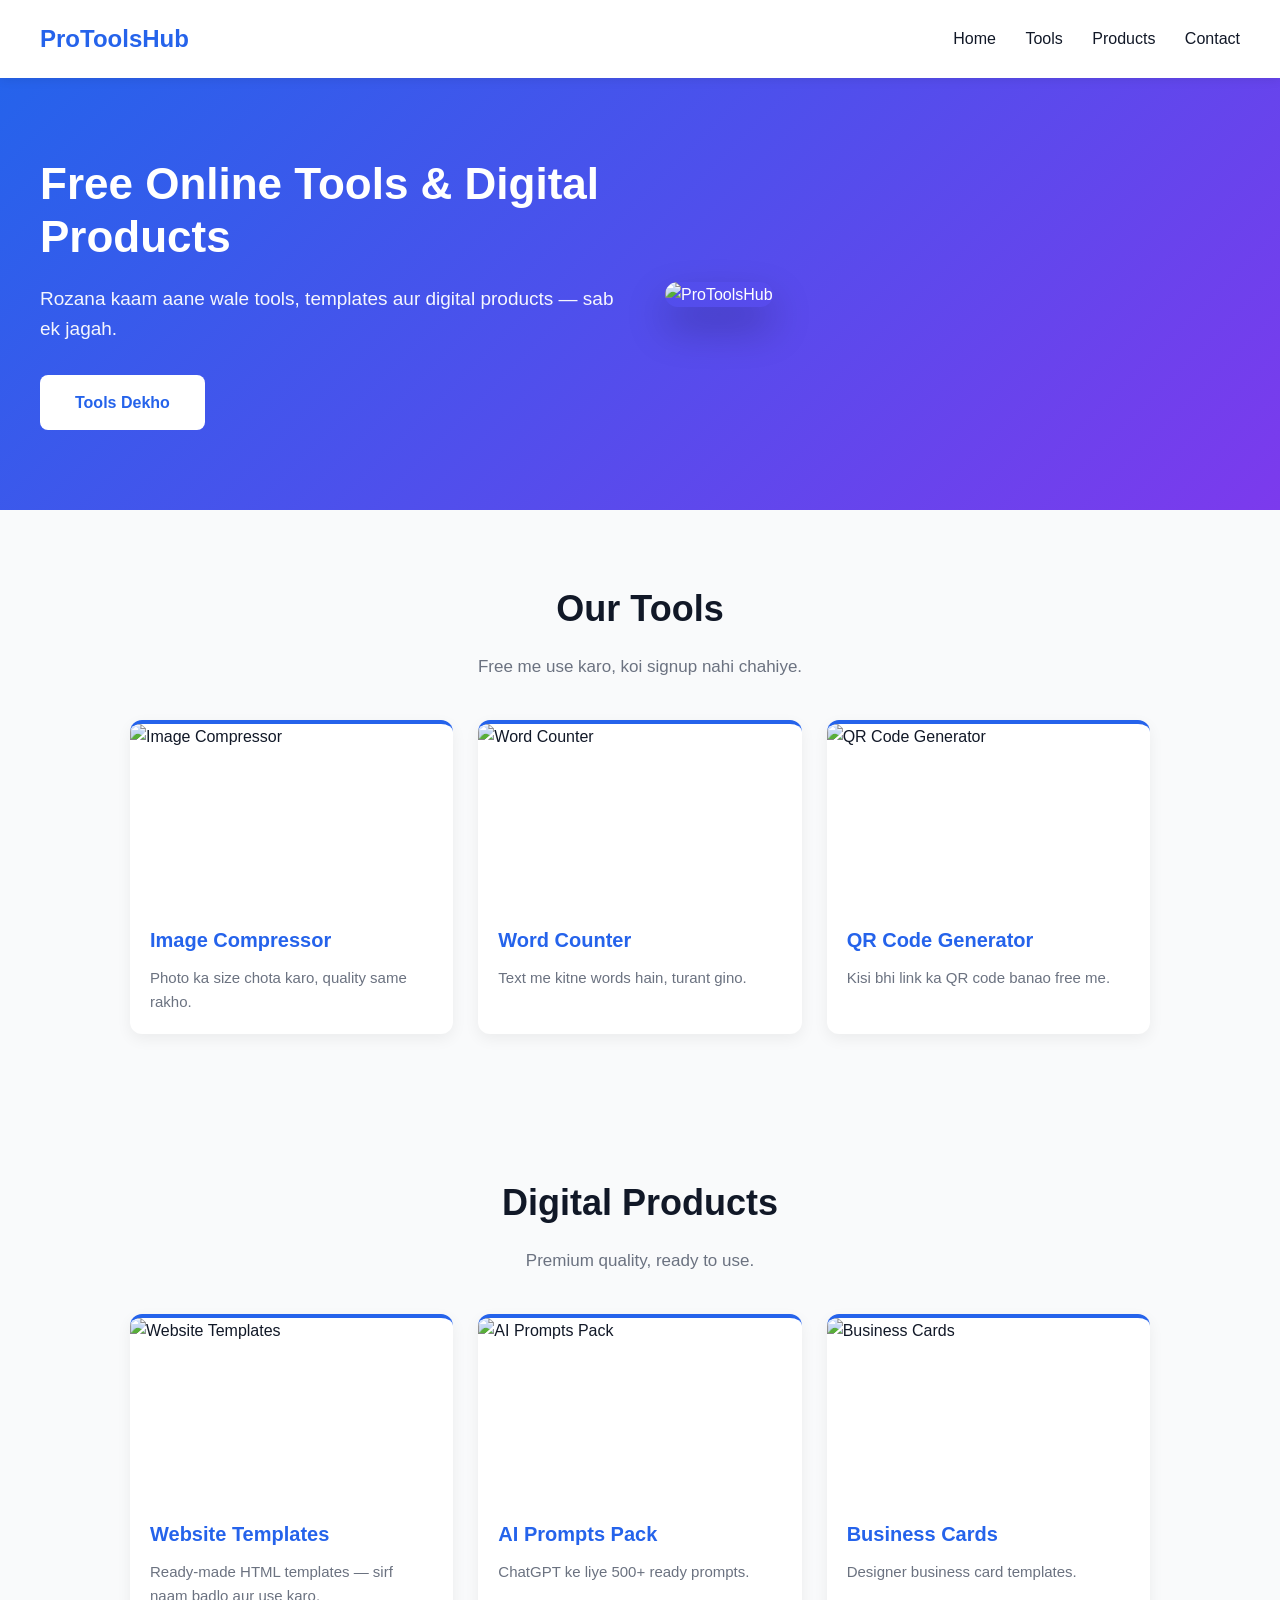
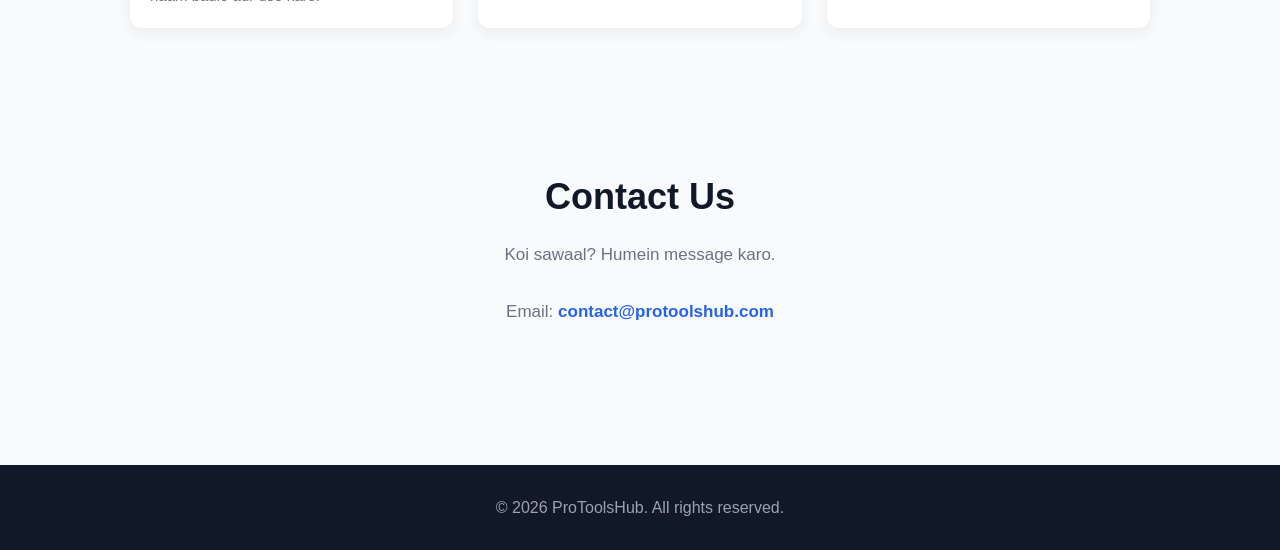
==== index.html @ 00e9660d "Add files via upload" ====
<!DOCTYPE html>
<html lang="en">
<head>
  <meta charset="UTF-8">
  <meta name="viewport" content="width=device-width, initial-scale=1.0">
  <title>ProToolsHub - Free Online Tools & Digital Products</title>
  <link rel="stylesheet" href="style.css">
</head>
<body>

  <!-- HEADER -->
  <header>
    <div class="logo">ProToolsHub</div>
    <nav>
      <a href="#home">Home</a>
      <a href="#tools">Tools</a>
      <a href="#products">Products</a>
      <a href="#contact">Contact</a>
    </nav>
  </header>

  <!-- HERO SECTION -->
  <section id="home" class="hero">
    <div class="hero-content">
      <h1>Free Online Tools & Digital Products</h1>
      <p>Rozana kaam aane wale tools, templates aur digital products — sab ek jagah.</p>
      <a href="#tools" class="btn">Tools Dekho</a>
    </div>
    <div class="hero-image">
      <img src="images/1hero.png" alt="ProToolsHub">
    </div>
  </section>

  <!-- TOOLS SECTION -->
  <section id="tools" class="section">
    <h2>Our Tools</h2>
    <p>Free me use karo, koi signup nahi chahiye.</p>
    <div class="cards">
      <div class="card">
        <img src="images/2hero.png" alt="Image Compressor">
        <h3>Image Compressor</h3>
        <p>Photo ka size chota karo, quality same rakho.</p>
      </div>
      <div class="card">
        <img src="images/3hero.png" alt="Word Counter">
        <h3>Word Counter</h3>
        <p>Text me kitne words hain, turant gino.</p>
      </div>
      <div class="card">
        <img src="images/4hero.png" alt="QR Code Generator">
        <h3>QR Code Generator</h3>
        <p>Kisi bhi link ka QR code banao free me.</p>
      </div>
    </div>
  </section>

  <!-- PRODUCTS SECTION -->
  <section id="products" class="section">
    <h2>Digital Products</h2>
    <p>Premium quality, ready to use.</p>
    <div class="cards">
      <div class="card">
        <img src="images/5hero.png" alt="Website Templates">
        <h3>Website Templates</h3>
        <p>Ready-made HTML templates — sirf naam badlo aur use karo.</p>
      </div>
      <div class="card">
        <img src="images/6hero.png" alt="AI Prompts Pack">
        <h3>AI Prompts Pack</h3>
        <p>ChatGPT ke liye 500+ ready prompts.</p>
      </div>
      <div class="card">
        <img src="images/7hero.png" alt="Business Cards">
        <h3>Business Cards</h3>
        <p>Designer business card templates.</p>
      </div>
    </div>
  </section>

  <!-- CONTACT SECTION -->
  <section id="contact" class="section">
    <h2>Contact Us</h2>
    <p>Koi sawaal? Humein message karo.</p>
    <p>Email: <a href="mailto:contact@protoolshub.com">contact@protoolshub.com</a></p>
  </section>

  <!-- FOOTER -->
  <footer>
    <p>© <span id="year"></span> ProToolsHub. All rights reserved.</p>
  </footer>

  <script src="script.js"></script>
</body>
</html>
---- style.css ----
/* ===== RESET ===== */
* {
  margin: 0;
  padding: 0;
  box-sizing: border-box;
}

body {
  font-family: Arial, sans-serif;
  background: #f9fafb;
  color: #111827;
  line-height: 1.6;
}

/* ===== HEADER ===== */
header {
  background: white;
  padding: 20px 40px;
  display: flex;
  justify-content: space-between;
  align-items: center;
  box-shadow: 0 2px 10px rgba(0,0,0,0.08);
  position: sticky;
  top: 0;
  z-index: 100;
}

.logo {
  font-size: 24px;
  font-weight: bold;
  color: #2563eb;
}

nav a {
  color: #111827;
  text-decoration: none;
  margin-left: 25px;
  font-weight: 500;
  transition: color 0.3s;
}

nav a:hover {
  color: #2563eb;
}

/* ===== HERO SECTION ===== */
.hero {
  padding: 80px 40px;
  background: linear-gradient(135deg, #2563eb, #7c3aed);
  color: white;
  display: flex;
  align-items: center;
  justify-content: space-between;
  gap: 50px;
}

.hero-content {
  flex: 1;
}

.hero-content h1 {
  font-size: 44px;
  margin-bottom: 20px;
  line-height: 1.2;
}

.hero-content p {
  font-size: 19px;
  margin-bottom: 30px;
  opacity: 0.95;
}

.hero-image {
  flex: 1;
}

.hero-image img {
  width: 100%;
  border-radius: 15px;
  box-shadow: 0 20px 40px rgba(0,0,0,0.25);
}

.btn {
  display: inline-block;
  background: white;
  color: #2563eb;
  padding: 15px 35px;
  border-radius: 8px;
  text-decoration: none;
  font-weight: bold;
  font-size: 16px;
  transition: all 0.3s;
}

.btn:hover {
  background: #111827;
  color: white;
  transform: translateY(-2px);
}

/* ===== SECTIONS ===== */
.section {
  padding: 70px 40px;
  max-width: 1100px;
  margin: auto;
}

.section h2 {
  font-size: 36px;
  text-align: center;
  margin-bottom: 15px;
  color: #111827;
}

.section > p {
  text-align: center;
  color: #6b7280;
  margin-bottom: 30px;
  font-size: 17px;
}

/* ===== CARDS ===== */
.cards {
  display: grid;
  grid-template-columns: repeat(3, 1fr);
  gap: 25px;
  margin-top: 40px;
}

.card {
  background: white;
  border-radius: 12px;
  box-shadow: 0 5px 15px rgba(0,0,0,0.06);
  transition: all 0.3s;
  overflow: hidden;
  border-top: 4px solid #2563eb;
}

.card:hover {
  transform: translateY(-5px);
  box-shadow: 0 10px 25px rgba(0,0,0,0.12);
}

.card img {
  width: 100%;
  height: 180px;
  object-fit: cover;
  display: block;
}

.card h3 {
  color: #2563eb;
  margin: 20px 20px 10px;
  font-size: 20px;
}

.card p {
  color: #6b7280;
  font-size: 15px;
  margin: 0 20px 20px;
}

/* ===== CONTACT ===== */
#contact a {
  color: #2563eb;
  font-weight: bold;
  text-decoration: none;
}

#contact a:hover {
  text-decoration: underline;
}

/* ===== FOOTER ===== */
footer {
  background: #111827;
  color: white;
  text-align: center;
  padding: 30px;
  margin-top: 40px;
}

footer p {
  color: #9ca3af;
}

/* ===== MOBILE RESPONSIVE ===== */
@media (max-width: 768px) {
  header {
    padding: 15px 20px;
    flex-direction: column;
    gap: 15px;
  }

  nav a {
    margin: 0 10px;
    font-size: 14px;
  }

  .hero {
    flex-direction: column;
    text-align: center;
    padding: 60px 20px;
  }

  .hero-content h1 {
    font-size: 30px;
  }

  .hero-content p {
    font-size: 16px;
  }

  .section {
    padding: 50px 20px;
  }

  .section h2 {
    font-size: 28px;
  }

  .cards {
    grid-template-columns: 1fr;
  }
}
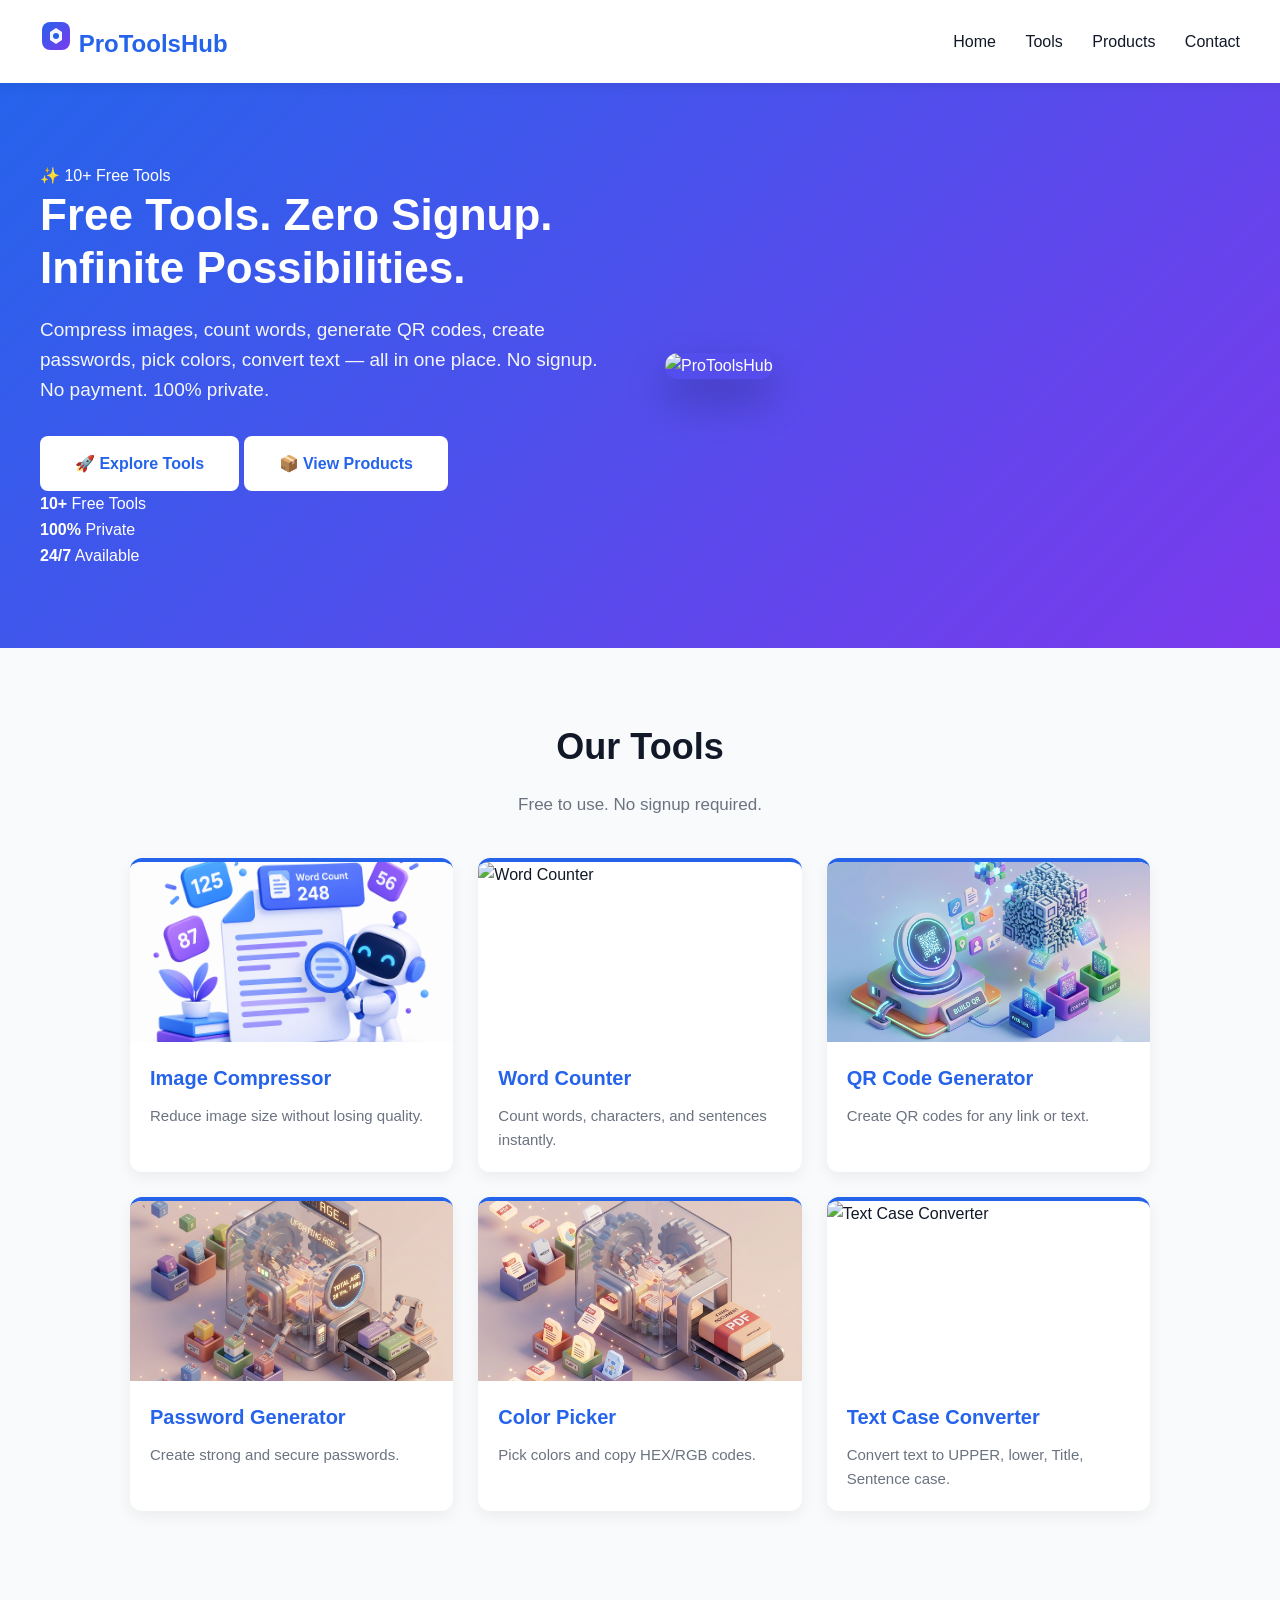
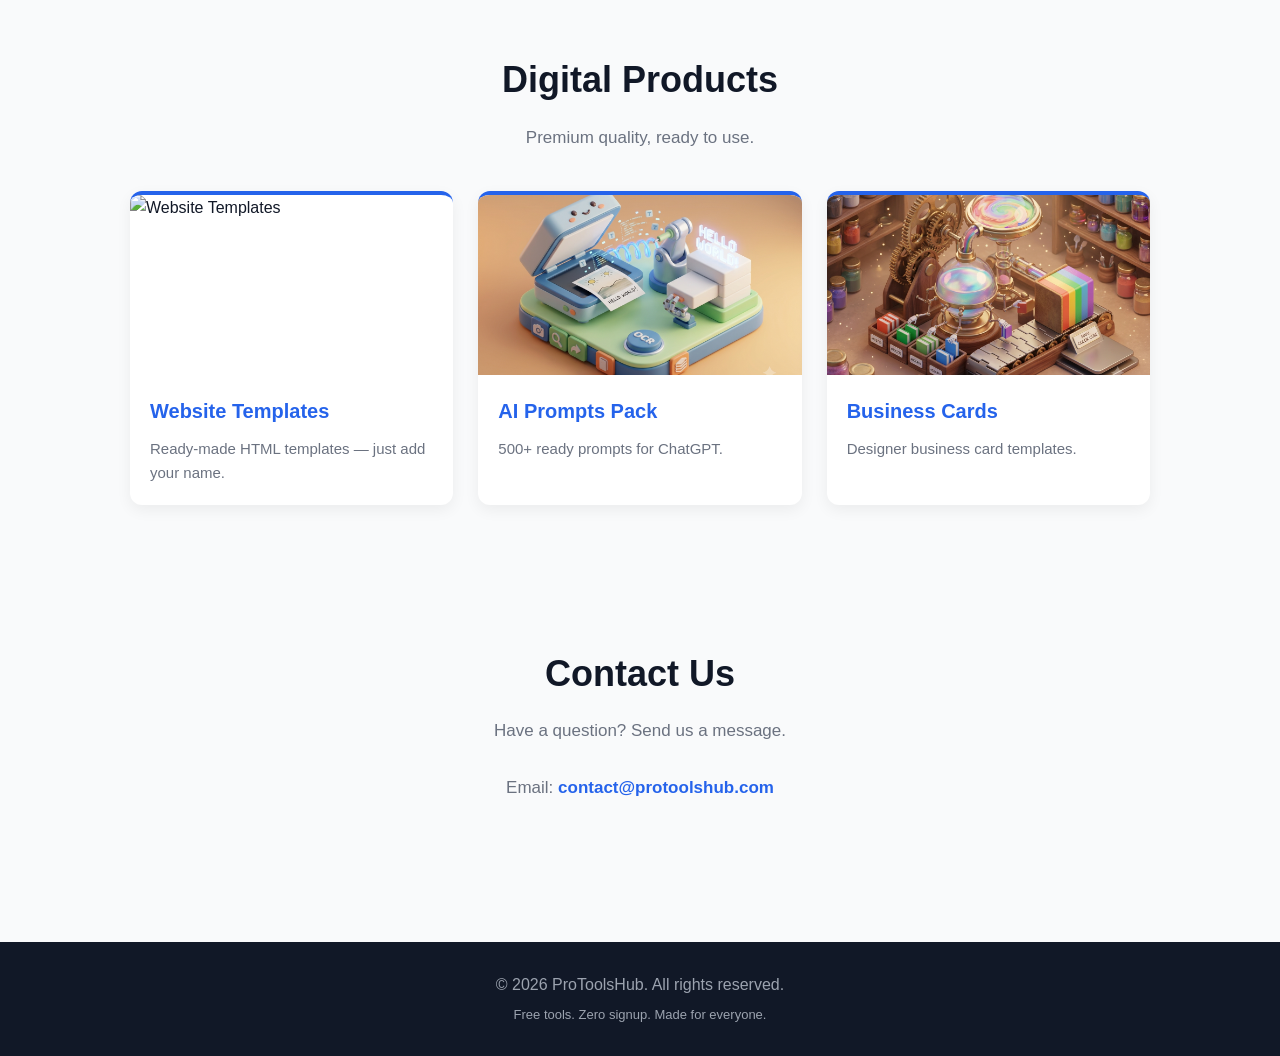
==== commit be4b81e7: "Update index.html" ====
--- a/index.html
+++ b/index.html
@@ -3,14 +3,32 @@
 <head>
   <meta charset="UTF-8">
   <meta name="viewport" content="width=device-width, initial-scale=1.0">
+  <meta name="description" content="ProToolsHub - 10+ free online tools. Compress images, count words, generate QR codes, create passwords, pick colors — all in your browser. No signup, no payment, 100% private.">
+  <meta name="keywords" content="free tools, online tools, image compressor, word counter, QR code generator, password generator, color picker, text case converter">
   <title>ProToolsHub - Free Online Tools & Digital Products</title>
-  <link rel="stylesheet" href="style.css">
+
+  <link rel="icon" type="image/svg+xml" href="data:image/svg+xml,%3Csvg xmlns='http://www.w3.org/2000/svg' viewBox='0 0 32 32'%3E%3Cdefs%3E%3ClinearGradient id='g' x1='0%25' y1='0%25' x2='100%25' y2='100%25'%3E%3Cstop offset='0%25' stop-color='%232563eb'/%3E%3Cstop offset='100%25' stop-color='%237c3aed'/%3E%3C/linearGradient%3E%3C/defs%3E%3Crect width='32' height='32' rx='8' fill='url(%23g)'/%3E%3Cpath d='M10 12 L16 8 L22 12 L22 20 L16 24 L10 20 Z' fill='white'/%3E%3Ccircle cx='16' cy='16' r='3' fill='%232563eb'/%3E%3C/svg%3E">
+
+  <link rel="stylesheet" href="style.css?v=3">
 </head>
 <body>
 
   <!-- HEADER -->
   <header>
-    <div class="logo">ProToolsHub</div>
+    <div class="logo">
+      <svg width="32" height="32" viewBox="0 0 32 32" xmlns="http://www.w3.org/2000/svg">
+        <defs>
+          <linearGradient id="logoGrad" x1="0%" y1="0%" x2="100%" y2="100%">
+            <stop offset="0%" style="stop-color:#2563eb"/>
+            <stop offset="100%" style="stop-color:#7c3aed"/>
+          </linearGradient>
+        </defs>
+        <rect x="2" y="2" width="28" height="28" rx="8" fill="url(#logoGrad)"/>
+        <path d="M10 12 L16 8 L22 12 L22 20 L16 24 L10 20 Z" fill="white" opacity="0.95"/>
+        <circle cx="16" cy="16" r="3" fill="#2563eb"/>
+      </svg>
+      <span>ProToolsHub</span>
+    </div>
     <nav>
       <a href="#home">Home</a>
       <a href="#tools">Tools</a>
@@ -22,9 +40,27 @@
   <!-- HERO SECTION -->
   <section id="home" class="hero">
     <div class="hero-content">
-      <h1>Free Online Tools & Digital Products</h1>
-      <p>Rozana kaam aane wale tools, templates aur digital products — sab ek jagah.</p>
-      <a href="#tools" class="btn">Tools Dekho</a>
+      <div class="badge">✨ 10+ Free Tools</div>
+      <h1>Free Tools. Zero Signup. <span class="highlight">Infinite Possibilities.</span></h1>
+      <p>Compress images, count words, generate QR codes, create passwords, pick colors, convert text — all in one place. No signup. No payment. 100% private.</p>
+      <div class="hero-buttons">
+        <a href="#tools" class="btn">🚀 Explore Tools</a>
+        <a href="#products" class="btn btn-outline-light">📦 View Products</a>
+      </div>
+      <div class="hero-stats">
+        <div class="stat">
+          <strong>10+</strong>
+          <span>Free Tools</span>
+        </div>
+        <div class="stat">
+          <strong>100%</strong>
+          <span>Private</span>
+        </div>
+        <div class="stat">
+          <strong>24/7</strong>
+          <span>Available</span>
+        </div>
+      </div>
     </div>
     <div class="hero-image">
       <img src="images/1hero.png" alt="ProToolsHub">
@@ -34,23 +70,51 @@
   <!-- TOOLS SECTION -->
   <section id="tools" class="section">
     <h2>Our Tools</h2>
-    <p>Free me use karo, koi signup nahi chahiye.</p>
+    <p>Free to use. No signup required.</p>
     <div class="cards">
-      <div class="card">
+
+      <!-- Image Compressor -->
+      <a href="image-compressor.html" class="card" style="text-decoration: none; color: inherit;">
         <img src="images/2hero.png" alt="Image Compressor">
         <h3>Image Compressor</h3>
-        <p>Photo ka size chota karo, quality same rakho.</p>
-      </div>
-      <div class="card">
+        <p>Reduce image size without losing quality.</p>
+      </a>
+
+      <!-- Word Counter -->
+      <a href="word-counter.html" class="card" style="text-decoration: none; color: inherit;">
         <img src="images/3hero.png" alt="Word Counter">
         <h3>Word Counter</h3>
-        <p>Text me kitne words hain, turant gino.</p>
-      </div>
-      <div class="card">
+        <p>Count words, characters, and sentences instantly.</p>
+      </a>
+
+      <!-- QR Code Generator -->
+      <a href="qr-generator.html" class="card" style="text-decoration: none; color: inherit;">
         <img src="images/4hero.png" alt="QR Code Generator">
         <h3>QR Code Generator</h3>
-        <p>Kisi bhi link ka QR code banao free me.</p>
-      </div>
+        <p>Create QR codes for any link or text.</p>
+      </a>
+
+      <!-- Password Generator -->
+      <a href="password-generator.html" class="card" style="text-decoration: none; color: inherit;">
+        <img src="images/8hero.png" alt="Password Generator">
+        <h3>Password Generator</h3>
+        <p>Create strong and secure passwords.</p>
+      </a>
+
+      <!-- Color Picker -->
+      <a href="color-picker.html" class="card" style="text-decoration: none; color: inherit;">
+        <img src="images/9hero.png" alt="Color Picker">
+        <h3>Color Picker</h3>
+        <p>Pick colors and copy HEX/RGB codes.</p>
+      </a>
+
+      <!-- Text Case Converter -->
+      <a href="text-case-converter.html" class="card" style="text-decoration: none; color: inherit;">
+        <img src="images/10hero.png" alt="Text Case Converter">
+        <h3>Text Case Converter</h3>
+        <p>Convert text to UPPER, lower, Title, Sentence case.</p>
+      </a>
+
     </div>
   </section>
 
@@ -62,12 +126,12 @@
       <div class="card">
         <img src="images/5hero.png" alt="Website Templates">
         <h3>Website Templates</h3>
-        <p>Ready-made HTML templates — sirf naam badlo aur use karo.</p>
+        <p>Ready-made HTML templates — just add your name.</p>
       </div>
       <div class="card">
         <img src="images/6hero.png" alt="AI Prompts Pack">
         <h3>AI Prompts Pack</h3>
-        <p>ChatGPT ke liye 500+ ready prompts.</p>
+        <p>500+ ready prompts for ChatGPT.</p>
       </div>
       <div class="card">
         <img src="images/7hero.png" alt="Business Cards">
@@ -80,15 +144,16 @@
   <!-- CONTACT SECTION -->
   <section id="contact" class="section">
     <h2>Contact Us</h2>
-    <p>Koi sawaal? Humein message karo.</p>
+    <p>Have a question? Send us a message.</p>
     <p>Email: <a href="mailto:contact@protoolshub.com">contact@protoolshub.com</a></p>
   </section>
 
   <!-- FOOTER -->
   <footer>
     <p>© <span id="year"></span> ProToolsHub. All rights reserved.</p>
+    <p style="font-size: 13px; margin-top: 8px;">Free tools. Zero signup. Made for everyone.</p>
   </footer>
 
   <script src="script.js"></script>
 </body>
-</html>+</html>
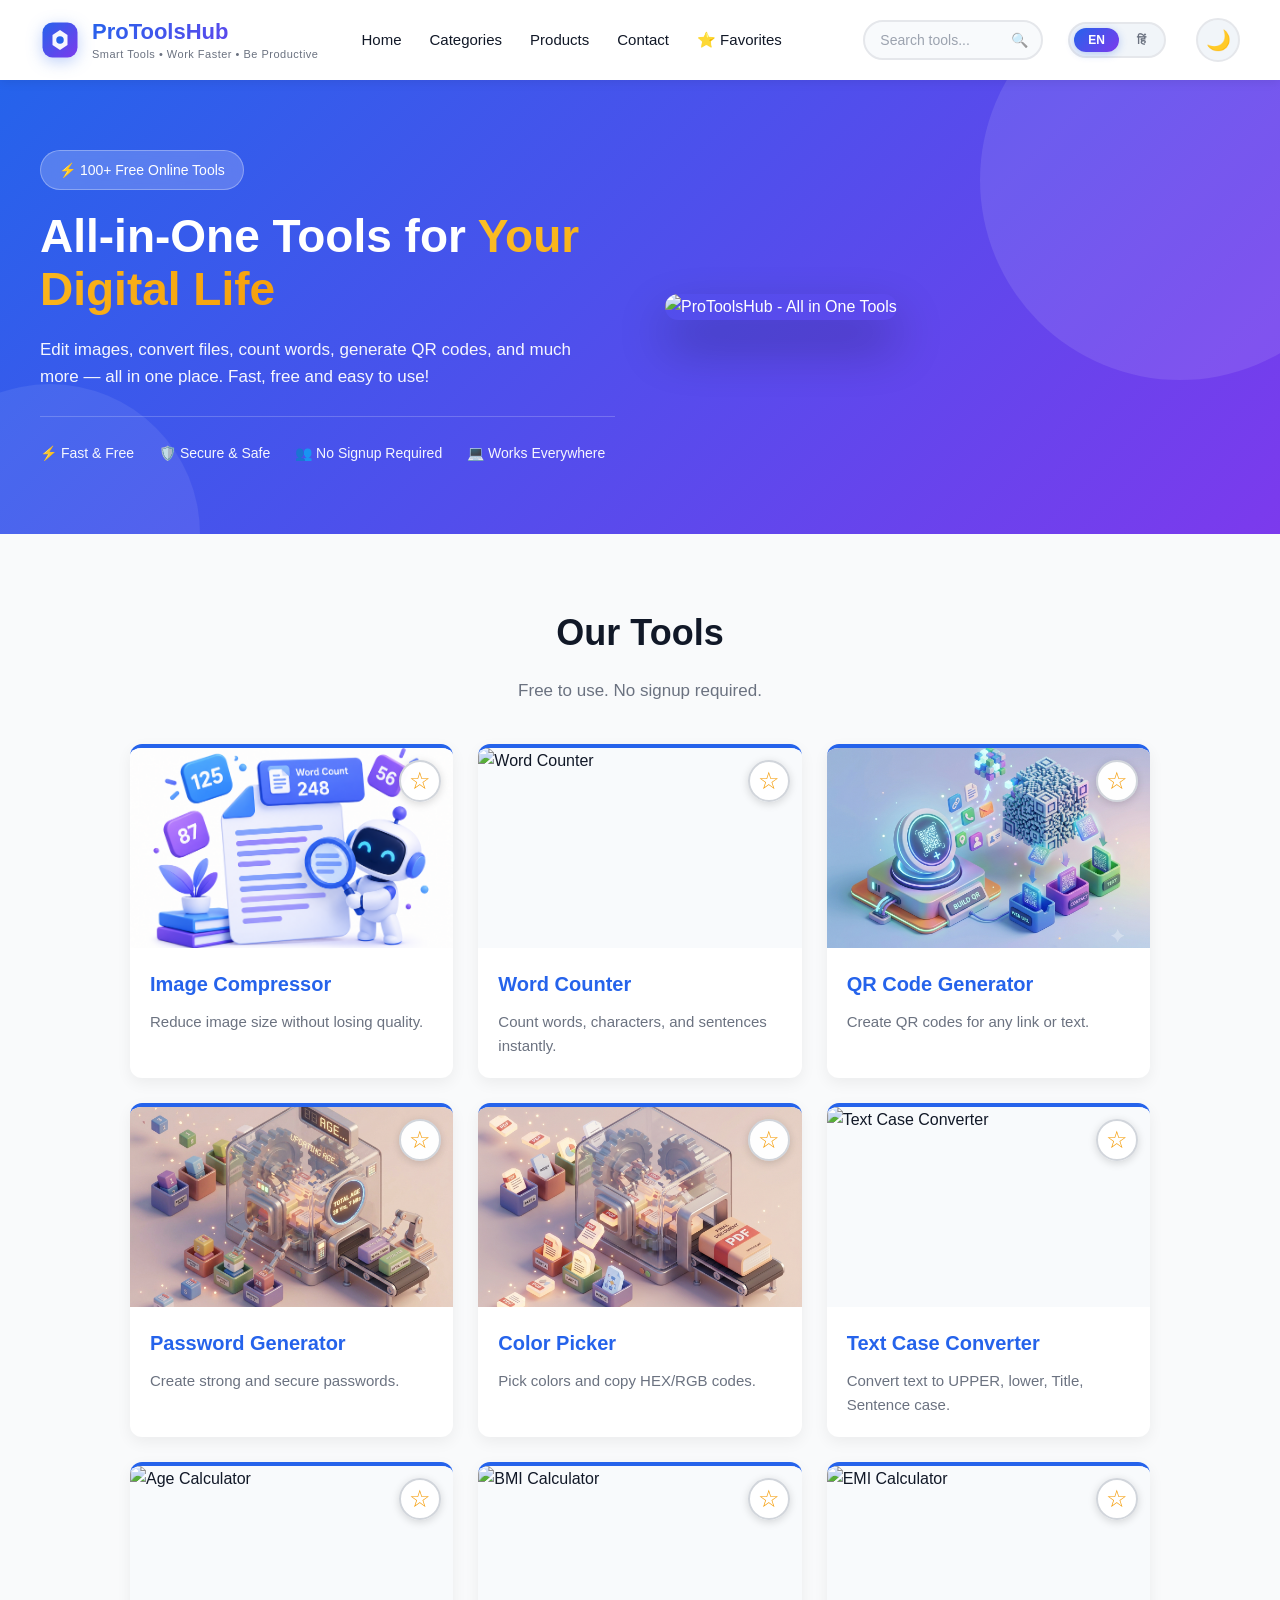
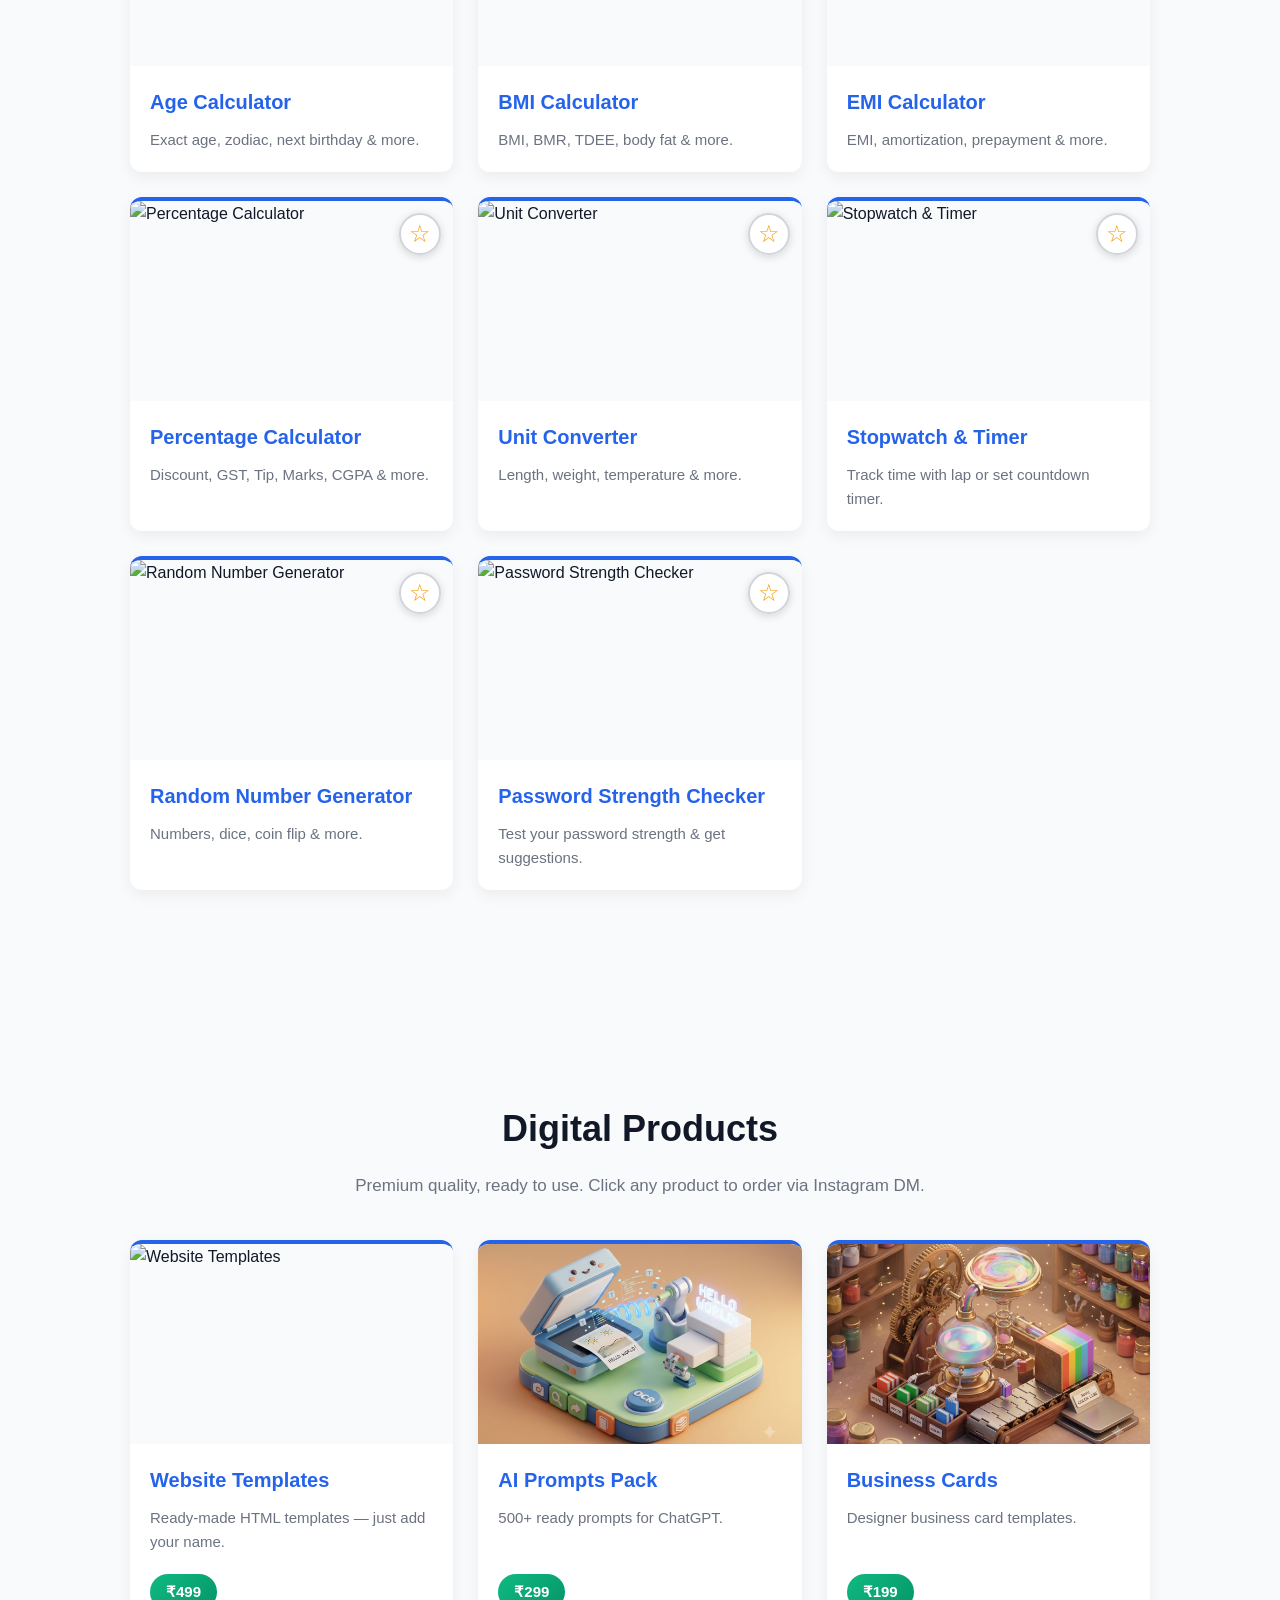
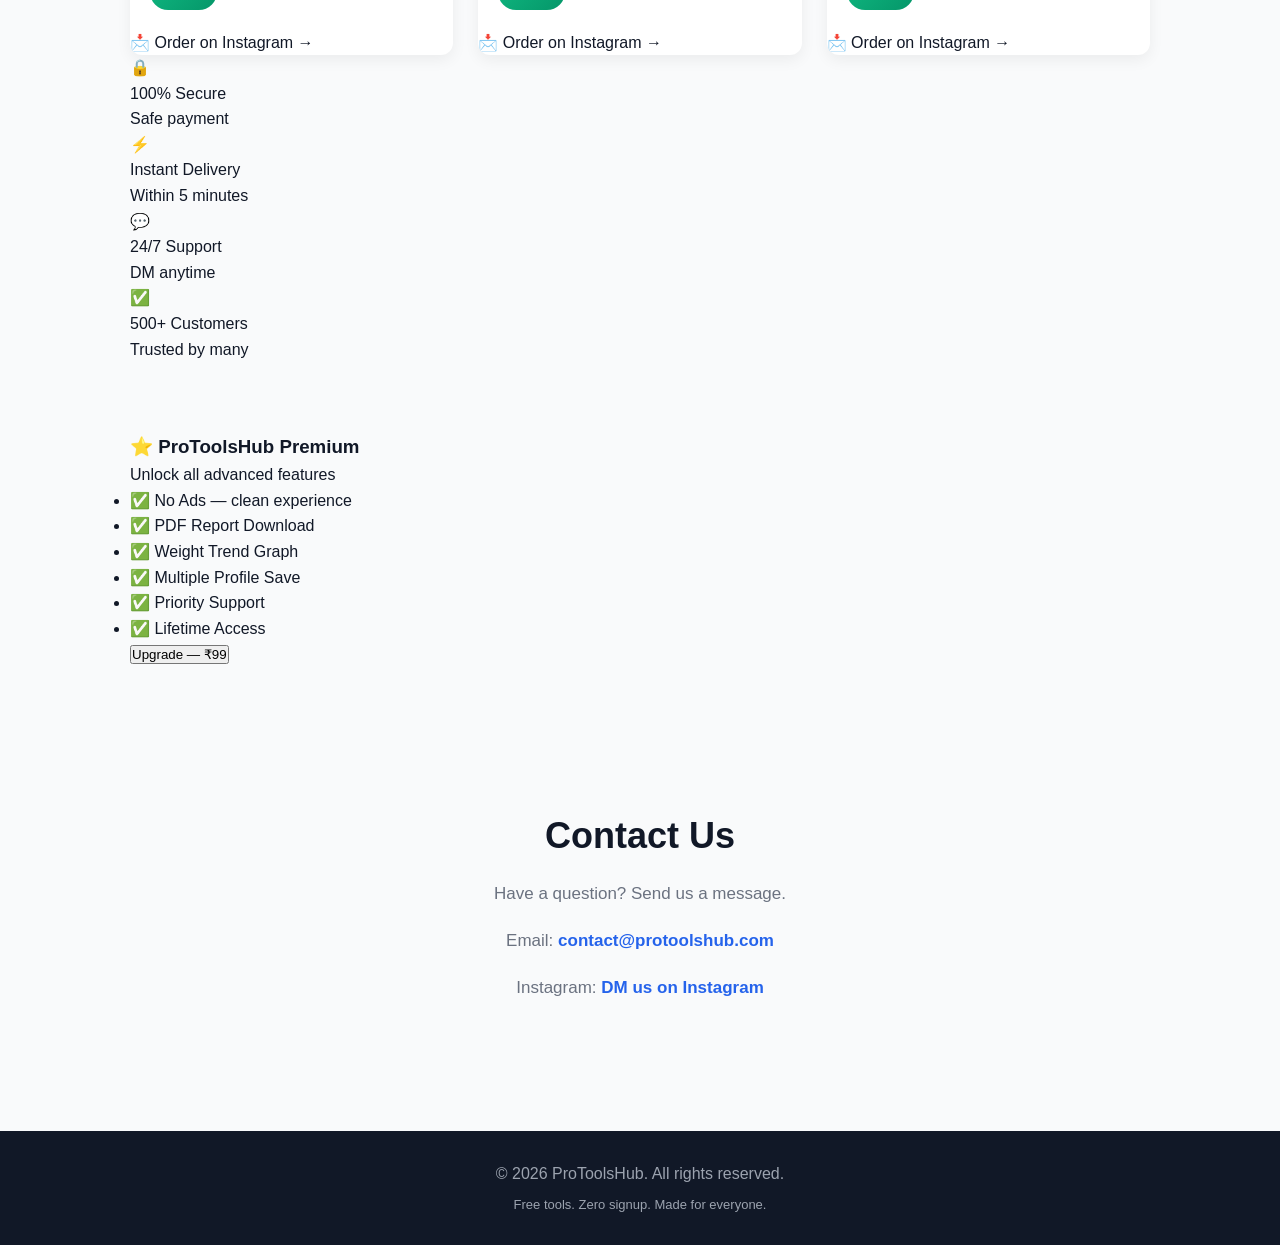
==== commit 8810933c: "Add files via upload" ====
--- a/index.html
+++ b/index.html
@@ -3,20 +3,24 @@
 <head>
   <meta charset="UTF-8">
   <meta name="viewport" content="width=device-width, initial-scale=1.0">
-  <meta name="description" content="ProToolsHub - 10+ free online tools. Compress images, count words, generate QR codes, create passwords, pick colors — all in your browser. No signup, no payment, 100% private.">
-  <meta name="keywords" content="free tools, online tools, image compressor, word counter, QR code generator, password generator, color picker, text case converter">
-  <title>ProToolsHub - Free Online Tools & Digital Products</title>
+  <meta name="description" content="ProToolsHub - All-in-One tools for your digital life. BMI, Age Calculator, EMI Calculator, Unit Converter, Password Strength Checker and more.">
+  <title>ProToolsHub - All-in-One Tools for Your Digital Life</title>
 
   <link rel="icon" type="image/svg+xml" href="data:image/svg+xml,%3Csvg xmlns='http://www.w3.org/2000/svg' viewBox='0 0 32 32'%3E%3Cdefs%3E%3ClinearGradient id='g' x1='0%25' y1='0%25' x2='100%25' y2='100%25'%3E%3Cstop offset='0%25' stop-color='%232563eb'/%3E%3Cstop offset='100%25' stop-color='%237c3aed'/%3E%3C/linearGradient%3E%3C/defs%3E%3Crect width='32' height='32' rx='8' fill='url(%23g)'/%3E%3Cpath d='M10 12 L16 8 L22 12 L22 20 L16 24 L10 20 Z' fill='white'/%3E%3Ccircle cx='16' cy='16' r='3' fill='%232563eb'/%3E%3C/svg%3E">
 
-  <link rel="stylesheet" href="style.css?v=3">
+  <link rel="manifest" href="manifest.json">
+  <meta name="theme-color" content="#2563eb">
+  <meta name="apple-mobile-web-app-capable" content="yes">
+  <meta name="apple-mobile-web-app-title" content="ProToolsHub">
+
+  <link rel="stylesheet" href="style.css?v=19">
 </head>
 <body>
 
   <!-- HEADER -->
   <header>
     <div class="logo">
-      <svg width="32" height="32" viewBox="0 0 32 32" xmlns="http://www.w3.org/2000/svg">
+      <svg width="40" height="40" viewBox="0 0 32 32" xmlns="http://www.w3.org/2000/svg">
         <defs>
           <linearGradient id="logoGrad" x1="0%" y1="0%" x2="100%" y2="100%">
             <stop offset="0%" style="stop-color:#2563eb"/>
@@ -27,133 +31,260 @@
         <path d="M10 12 L16 8 L22 12 L22 20 L16 24 L10 20 Z" fill="white" opacity="0.95"/>
         <circle cx="16" cy="16" r="3" fill="#2563eb"/>
       </svg>
-      <span>ProToolsHub</span>
+      <div class="logo-text">
+        <span class="logo-name">ProToolsHub</span>
+        <span class="logo-tagline" data-en="Smart Tools • Work Faster • Be Productive" data-hi="स्मार्ट टूल्स • तेज़ काम • ज़्यादा उत्पादक">Smart Tools • Work Faster • Be Productive</span>
+      </div>
     </div>
     <nav>
-      <a href="#home">Home</a>
-      <a href="#tools">Tools</a>
-      <a href="#products">Products</a>
-      <a href="#contact">Contact</a>
+      <a href="#home" data-en="Home" data-hi="होम">Home</a>
+      <a href="#tools" data-en="Categories" data-hi="श्रेणियाँ">Categories</a>
+      <a href="#products" data-en="Products" data-hi="उत्पाद">Products</a>
+      <a href="#contact" data-en="Contact" data-hi="संपर्क">Contact</a>
+      <a href="#" id="favoritesLink" data-en="⭐ Favorites" data-hi="⭐ पसंदीदा">⭐ Favorites</a>
     </nav>
+    <div class="search-box">
+      <input type="text" id="searchInput" placeholder="Search tools..." data-en-placeholder="Search tools..." data-hi-placeholder="टूल्स खोजें...">
+      <span class="search-icon">🔍</span>
+    </div>
+    <div class="lang-selector">
+      <button class="lang-btn active" data-lang="en">EN</button>
+      <button class="lang-btn" data-lang="hi">हिं</button>
+    </div>
+    <button id="themeToggle" class="theme-toggle" title="Toggle Dark Mode">
+      <span id="themeIcon">🌙</span>
+    </button>
   </header>
 
   <!-- HERO SECTION -->
   <section id="home" class="hero">
     <div class="hero-content">
-      <div class="badge">✨ 10+ Free Tools</div>
-      <h1>Free Tools. Zero Signup. <span class="highlight">Infinite Possibilities.</span></h1>
-      <p>Compress images, count words, generate QR codes, create passwords, pick colors, convert text — all in one place. No signup. No payment. 100% private.</p>
-      <div class="hero-buttons">
-        <a href="#tools" class="btn">🚀 Explore Tools</a>
-        <a href="#products" class="btn btn-outline-light">📦 View Products</a>
-      </div>
-      <div class="hero-stats">
-        <div class="stat">
-          <strong>10+</strong>
-          <span>Free Tools</span>
-        </div>
-        <div class="stat">
-          <strong>100%</strong>
-          <span>Private</span>
-        </div>
-        <div class="stat">
-          <strong>24/7</strong>
-          <span>Available</span>
-        </div>
+      <div class="badge" data-en="⚡ 100+ Free Online Tools" data-hi="⚡ 100+ मुफ़्त ऑनलाइन टूल्स">⚡ 100+ Free Online Tools</div>
+      <h1 data-html="true" data-en='All-in-One Tools for <span class="highlight">Your Digital Life</span>' data-hi='आपकी डिजिटल लाइफ के लिए <span class="highlight">ऑल-इन-वन टूल्स</span>'>All-in-One Tools for <span class="highlight">Your Digital Life</span></h1>
+      <p data-en="Edit images, convert files, count words, generate QR codes, and much more — all in one place. Fast, free and easy to use!" data-hi="इमेज एडिट करें, फ़ाइल कन्वर्ट करें, शब्द गिनें, QR कोड बनाएँ — सब कुछ एक जगह। तेज़, मुफ़्त और आसान!">Edit images, convert files, count words, generate QR codes, and much more — all in one place. Fast, free and easy to use!</p>
+
+      <div class="hero-features">
+        <span data-en="⚡ Fast & Free" data-hi="⚡ तेज़ और मुफ़्त">⚡ Fast & Free</span>
+        <span data-en="🛡️ Secure & Safe" data-hi="🛡️ सुरक्षित">🛡️ Secure & Safe</span>
+        <span data-en="👥 No Signup Required" data-hi="👥 साइनअप की ज़रूरत नहीं">👥 No Signup Required</span>
+        <span data-en="💻 Works Everywhere" data-hi="💻 हर जगह काम करता है">💻 Works Everywhere</span>
       </div>
     </div>
     <div class="hero-image">
-      <img src="images/1hero.png" alt="ProToolsHub">
-    </div>
+      <img src="images/1hero.png" alt="ProToolsHub - All in One Tools">
+    </div>
+  </section>
+
+  <!-- RECENTLY USED -->
+  <section id="recent" class="section" style="display:none;">
+    <h2 data-en="Recently Used" data-hi="हाल में इस्तेमाल किए">Recently Used</h2>
+    <p data-en="Tools you've used recently." data-hi="वे टूल्स जो आपने हाल ही में इस्तेमाल किए।">Tools you've used recently.</p>
+    <div class="cards" id="recentCards"></div>
   </section>
 
   <!-- TOOLS SECTION -->
   <section id="tools" class="section">
-    <h2>Our Tools</h2>
-    <p>Free to use. No signup required.</p>
+    <h2 data-en="Our Tools" data-hi="हमारे टूल्स">Our Tools</h2>
+    <p data-en="Free to use. No signup required." data-hi="मुफ़्त इस्तेमाल करें। साइनअप की ज़रूरत नहीं।">Free to use. No signup required.</p>
     <div class="cards">
 
-      <!-- Image Compressor -->
-      <a href="image-compressor.html" class="card" style="text-decoration: none; color: inherit;">
+      <a href="image-compressor.html" class="card" style="text-decoration: none; color: inherit;" data-tool="image-compressor">
+        <button class="fav-btn" data-tool="image-compressor" title="Add to favorites">☆</button>
         <img src="images/2hero.png" alt="Image Compressor">
-        <h3>Image Compressor</h3>
-        <p>Reduce image size without losing quality.</p>
-      </a>
-
-      <!-- Word Counter -->
-      <a href="word-counter.html" class="card" style="text-decoration: none; color: inherit;">
+        <h3 data-en="Image Compressor" data-hi="इमेज कंप्रेसर">Image Compressor</h3>
+        <p data-en="Reduce image size without losing quality." data-hi="क्वालिटी बनाए रखते हुए इमेज साइज़ कम करें।">Reduce image size without losing quality.</p>
+      </a>
+
+      <a href="word-counter.html" class="card" style="text-decoration: none; color: inherit;" data-tool="word-counter">
+        <button class="fav-btn" data-tool="word-counter" title="Add to favorites">☆</button>
         <img src="images/3hero.png" alt="Word Counter">
-        <h3>Word Counter</h3>
-        <p>Count words, characters, and sentences instantly.</p>
-      </a>
-
-      <!-- QR Code Generator -->
-      <a href="qr-generator.html" class="card" style="text-decoration: none; color: inherit;">
+        <h3 data-en="Word Counter" data-hi="वर्ड काउंटर">Word Counter</h3>
+        <p data-en="Count words, characters, and sentences instantly." data-hi="शब्द, अक्षर और वाक्य तुरंत गिनें।">Count words, characters, and sentences instantly.</p>
+      </a>
+
+      <a href="qr-generator.html" class="card" style="text-decoration: none; color: inherit;" data-tool="qr-generator">
+        <button class="fav-btn" data-tool="qr-generator" title="Add to favorites">☆</button>
         <img src="images/4hero.png" alt="QR Code Generator">
-        <h3>QR Code Generator</h3>
-        <p>Create QR codes for any link or text.</p>
-      </a>
-
-      <!-- Password Generator -->
-      <a href="password-generator.html" class="card" style="text-decoration: none; color: inherit;">
+        <h3 data-en="QR Code Generator" data-hi="QR कोड जेनरेटर">QR Code Generator</h3>
+        <p data-en="Create QR codes for any link or text." data-hi="किसी भी लिंक या टेक्स्ट का QR कोड बनाएँ।">Create QR codes for any link or text.</p>
+      </a>
+
+      <a href="password-generator.html" class="card" style="text-decoration: none; color: inherit;" data-tool="password-generator">
+        <button class="fav-btn" data-tool="password-generator" title="Add to favorites">☆</button>
         <img src="images/8hero.png" alt="Password Generator">
-        <h3>Password Generator</h3>
-        <p>Create strong and secure passwords.</p>
-      </a>
-
-      <!-- Color Picker -->
-      <a href="color-picker.html" class="card" style="text-decoration: none; color: inherit;">
+        <h3 data-en="Password Generator" data-hi="पासवर्ड जेनरेटर">Password Generator</h3>
+        <p data-en="Create strong and secure passwords." data-hi="मज़बूत और सुरक्षित पासवर्ड बनाएँ।">Create strong and secure passwords.</p>
+      </a>
+
+      <a href="color-picker.html" class="card" style="text-decoration: none; color: inherit;" data-tool="color-picker">
+        <button class="fav-btn" data-tool="color-picker" title="Add to favorites">☆</button>
         <img src="images/9hero.png" alt="Color Picker">
-        <h3>Color Picker</h3>
-        <p>Pick colors and copy HEX/RGB codes.</p>
-      </a>
-
-      <!-- Text Case Converter -->
-      <a href="text-case-converter.html" class="card" style="text-decoration: none; color: inherit;">
+        <h3 data-en="Color Picker" data-hi="कलर पिकर">Color Picker</h3>
+        <p data-en="Pick colors and copy HEX/RGB codes." data-hi="रंग चुनें और HEX/RGB कोड कॉपी करें।">Pick colors and copy HEX/RGB codes.</p>
+      </a>
+
+      <a href="text-case-converter.html" class="card" style="text-decoration: none; color: inherit;" data-tool="text-case-converter">
+        <button class="fav-btn" data-tool="text-case-converter" title="Add to favorites">☆</button>
         <img src="images/10hero.png" alt="Text Case Converter">
-        <h3>Text Case Converter</h3>
-        <p>Convert text to UPPER, lower, Title, Sentence case.</p>
-      </a>
-
-    </div>
+        <h3 data-en="Text Case Converter" data-hi="टेक्स्ट केस कन्वर्टर">Text Case Converter</h3>
+        <p data-en="Convert text to UPPER, lower, Title, Sentence case." data-hi="टेक्स्ट को UPPER, lower, Title, Sentence केस में बदलें।">Convert text to UPPER, lower, Title, Sentence case.</p>
+      </a>
+
+      <a href="age-calculator.html" class="card" style="text-decoration: none; color: inherit;" data-tool="age-calculator">
+        <button class="fav-btn" data-tool="age-calculator" title="Add to favorites">☆</button>
+        <img src="images/11hero.png" alt="Age Calculator">
+        <h3 data-en="Age Calculator" data-hi="उम्र कैलकुलेटर">Age Calculator</h3>
+        <p data-en="Exact age, zodiac, next birthday & more." data-hi="सटीक उम्र, राशि, अगला जन्मदिन और बहुत कुछ।">Exact age, zodiac, next birthday & more.</p>
+      </a>
+
+      <a href="bmi-calculator.html" class="card" style="text-decoration: none; color: inherit;" data-tool="bmi-calculator">
+        <button class="fav-btn" data-tool="bmi-calculator" title="Add to favorites">☆</button>
+        <img src="images/12hero.png" alt="BMI Calculator">
+        <h3 data-en="BMI Calculator" data-hi="BMI कैलकुलेटर">BMI Calculator</h3>
+        <p data-en="BMI, BMR, TDEE, body fat & more." data-hi="BMI, BMR, TDEE, बॉडी फैट और बहुत कुछ।">BMI, BMR, TDEE, body fat & more.</p>
+      </a>
+
+      <a href="emi-calculator.html" class="card" style="text-decoration: none; color: inherit;" data-tool="emi-calculator">
+        <button class="fav-btn" data-tool="emi-calculator" title="Add to favorites">☆</button>
+        <img src="images/13hero.png" alt="EMI Calculator">
+        <h3 data-en="EMI Calculator" data-hi="EMI कैलकुलेटर">EMI Calculator</h3>
+        <p data-en="EMI, amortization, prepayment & more." data-hi="EMI, अमोर्टाइज़ेशन, प्रीपेमेंट और बहुत कुछ।">EMI, amortization, prepayment & more.</p>
+      </a>
+
+      <a href="percentage-calculator.html" class="card" style="text-decoration: none; color: inherit;" data-tool="percentage-calculator">
+        <button class="fav-btn" data-tool="percentage-calculator" title="Add to favorites">☆</button>
+        <img src="images/14hero.png" alt="Percentage Calculator">
+        <h3 data-en="Percentage Calculator" data-hi="प्रतिशत कैलकुलेटर">Percentage Calculator</h3>
+        <p data-en="Discount, GST, Tip, Marks, CGPA & more." data-hi="डिस्काउंट, GST, टिप, मार्क्स, CGPA और बहुत कुछ।">Discount, GST, Tip, Marks, CGPA & more.</p>
+      </a>
+
+      <a href="unit-converter.html" class="card" style="text-decoration: none; color: inherit;" data-tool="unit-converter">
+        <button class="fav-btn" data-tool="unit-converter" title="Add to favorites">☆</button>
+        <img src="images/15hero.png" alt="Unit Converter">
+        <h3 data-en="Unit Converter" data-hi="यूनिट कन्वर्टर">Unit Converter</h3>
+        <p data-en="Length, weight, temperature & more." data-hi="लंबाई, वज़न, तापमान और बहुत कुछ।">Length, weight, temperature & more.</p>
+      </a>
+
+      <a href="stopwatch-timer.html" class="card" style="text-decoration: none; color: inherit;" data-tool="stopwatch-timer">
+        <button class="fav-btn" data-tool="stopwatch-timer" title="Add to favorites">☆</button>
+        <img src="images/16hero.png" alt="Stopwatch & Timer">
+        <h3 data-en="Stopwatch & Timer" data-hi="स्टॉपवॉच और टाइमर">Stopwatch & Timer</h3>
+        <p data-en="Track time with lap or set countdown timer." data-hi="लैप के साथ समय ट्रैक करें या उलटी गिनती टाइमर सेट करें।">Track time with lap or set countdown timer.</p>
+      </a>
+
+      <a href="random-number-generator.html" class="card" style="text-decoration: none; color: inherit;" data-tool="random-number-generator">
+        <button class="fav-btn" data-tool="random-number-generator" title="Add to favorites">☆</button>
+        <img src="images/17hero.png" alt="Random Number Generator">
+        <h3 data-en="Random Number Generator" data-hi="रैंडम नंबर जेनरेटर">Random Number Generator</h3>
+        <p data-en="Numbers, dice, coin flip & more." data-hi="नंबर, डाइस, कॉइन फ्लिप और बहुत कुछ।">Numbers, dice, coin flip & more.</p>
+      </a>
+
+      <a href="password-strength-checker.html" class="card" style="text-decoration: none; color: inherit;" data-tool="password-strength-checker">
+        <button class="fav-btn" data-tool="password-strength-checker" title="Add to favorites">☆</button>
+        <img src="images/18hero.png" alt="Password Strength Checker">
+        <h3 data-en="Password Strength Checker" data-hi="पासवर्ड स्ट्रेंथ चेकर">Password Strength Checker</h3>
+        <p data-en="Test your password strength & get suggestions." data-hi="पासवर्ड की मजबूती जाँचें और सुझाव पाएँ।">Test your password strength & get suggestions.</p>
+      </a>
+
+    </div>
+  </section>
+
+  <!-- AD SLOT -->
+  <section class="section" style="padding-top: 0;">
+    <div class="ad-slot"></div>
   </section>
 
   <!-- PRODUCTS SECTION -->
   <section id="products" class="section">
-    <h2>Digital Products</h2>
-    <p>Premium quality, ready to use.</p>
+    <h2 data-en="Digital Products" data-hi="डिजिटल उत्पाद">Digital Products</h2>
+    <p data-en="Premium quality, ready to use. Click any product to order via Instagram DM." data-hi="प्रीमियम क्वालिटी, इस्तेमाल के लिए तैयार। Instagram DM से ऑर्डर करने के लिए क्लिक करें।">Premium quality, ready to use. Click any product to order via Instagram DM.</p>
     <div class="cards">
-      <div class="card">
+
+      <!-- Website Templates -->
+      <a href="https://ig.me/m/protoolshub_official" target="_blank" class="card product-card" style="text-decoration: none; color: inherit;" data-product="Website Templates" data-price="₹499">
         <img src="images/5hero.png" alt="Website Templates">
-        <h3>Website Templates</h3>
-        <p>Ready-made HTML templates — just add your name.</p>
-      </div>
-      <div class="card">
+        <h3 data-en="Website Templates" data-hi="वेबसाइट टेम्पलेट्स">Website Templates</h3>
+        <p data-en="Ready-made HTML templates — just add your name." data-hi="तैयार HTML टेम्पलेट्स — बस अपना नाम जोड़ें।">Ready-made HTML templates — just add your name.</p>
+        <span class="product-price">₹499</span>
+        <span class="product-cta">📩 Order on Instagram →</span>
+      </a>
+
+      <!-- AI Prompts Pack -->
+      <a href="https://ig.me/m/protoolshub_official" target="_blank" class="card product-card" style="text-decoration: none; color: inherit;" data-product="AI Prompts Pack" data-price="₹299">
         <img src="images/6hero.png" alt="AI Prompts Pack">
-        <h3>AI Prompts Pack</h3>
-        <p>500+ ready prompts for ChatGPT.</p>
-      </div>
-      <div class="card">
+        <h3 data-en="AI Prompts Pack" data-hi="AI प्रॉम्प्ट्स पैक">AI Prompts Pack</h3>
+        <p data-en="500+ ready prompts for ChatGPT." data-hi="ChatGPT के लिए 500+ तैयार प्रॉम्प्ट्स।">500+ ready prompts for ChatGPT.</p>
+        <span class="product-price">₹299</span>
+        <span class="product-cta">📩 Order on Instagram →</span>
+      </a>
+
+      <!-- Business Cards -->
+      <a href="https://ig.me/m/protoolshub_official" target="_blank" class="card product-card" style="text-decoration: none; color: inherit;" data-product="Business Cards" data-price="₹199">
         <img src="images/7hero.png" alt="Business Cards">
-        <h3>Business Cards</h3>
-        <p>Designer business card templates.</p>
-      </div>
+        <h3 data-en="Business Cards" data-hi="बिज़नेस कार्ड्स">Business Cards</h3>
+        <p data-en="Designer business card templates." data-hi="डिज़ाइनर बिज़नेस कार्ड टेम्पलेट्स।">Designer business card templates.</p>
+        <span class="product-price">₹199</span>
+        <span class="product-cta">📩 Order on Instagram →</span>
+      </a>
+
+    </div>
+
+    <!-- TRUST BADGES -->
+    <div class="trust-badges">
+      <div class="trust-item">
+        <div class="trust-icon">🔒</div>
+        <div class="trust-title" data-en="100% Secure" data-hi="100% सुरक्षित">100% Secure</div>
+        <div class="trust-desc" data-en="Safe payment" data-hi="सुरक्षित भुगतान">Safe payment</div>
+      </div>
+      <div class="trust-item">
+        <div class="trust-icon">⚡</div>
+        <div class="trust-title" data-en="Instant Delivery" data-hi="तुरंत डिलीवरी">Instant Delivery</div>
+        <div class="trust-desc" data-en="Within 5 minutes" data-hi="5 मिनट में">Within 5 minutes</div>
+      </div>
+      <div class="trust-item">
+        <div class="trust-icon">💬</div>
+        <div class="trust-title" data-en="24/7 Support" data-hi="24/7 सपोर्ट">24/7 Support</div>
+        <div class="trust-desc" data-en="DM anytime" data-hi="कभी भी DM करें">DM anytime</div>
+      </div>
+      <div class="trust-item">
+        <div class="trust-icon">✅</div>
+        <div class="trust-title" data-en="500+ Customers" data-hi="500+ ग्राहक">500+ Customers</div>
+        <div class="trust-desc" data-en="Trusted by many" data-hi="कई लोगों का भरोसा">Trusted by many</div>
+      </div>
+    </div>
+  </section>
+
+  <!-- PREMIUM PLAN -->
+  <section class="section" style="padding-top: 0;">
+    <div class="premium-card">
+      <h3 data-en="⭐ ProToolsHub Premium" data-hi="⭐ ProToolsHub प्रीमियम">⭐ ProToolsHub Premium</h3>
+      <p data-en="Unlock all advanced features" data-hi="सभी एडवांस्ड फ़ीचर्स अनलॉक करें">Unlock all advanced features</p>
+      <ul class="premium-features">
+        <li data-en="✅ No Ads — clean experience" data-hi="✅ कोई विज्ञापन नहीं — साफ़ अनुभव">✅ No Ads — clean experience</li>
+        <li data-en="✅ PDF Report Download" data-hi="✅ PDF रिपोर्ट डाउनलोड">✅ PDF Report Download</li>
+        <li data-en="✅ Weight Trend Graph" data-hi="✅ वज़न ट्रेंड ग्राफ़">✅ Weight Trend Graph</li>
+        <li data-en="✅ Multiple Profile Save" data-hi="✅ कई प्रोफ़ाइल सेव करें">✅ Multiple Profile Save</li>
+        <li data-en="✅ Priority Support" data-hi="✅ प्राथमिकता सपोर्ट">✅ Priority Support</li>
+        <li data-en="✅ Lifetime Access" data-hi="✅ लाइफ़टाइम एक्सेस">✅ Lifetime Access</li>
+      </ul>
+      <button class="premium-btn" onclick="showToast('Coming soon! 🚀', 'info')" data-en="Upgrade — ₹99" data-hi="अपग्रेड करें — ₹99">Upgrade — ₹99</button>
     </div>
   </section>
 
   <!-- CONTACT SECTION -->
   <section id="contact" class="section">
-    <h2>Contact Us</h2>
-    <p>Have a question? Send us a message.</p>
+    <h2 data-en="Contact Us" data-hi="संपर्क करें">Contact Us</h2>
+    <p data-en="Have a question? Send us a message." data-hi="कोई सवाल है? हमें संदेश भेजें।">Have a question? Send us a message.</p>
     <p>Email: <a href="mailto:contact@protoolshub.com">contact@protoolshub.com</a></p>
+    <p>Instagram: <a href="https://instagram.com/protoolshub_official" target="_blank" data-en="DM us on Instagram" data-hi="Instagram पर DM करें">DM us on Instagram</a></p>
   </section>
 
   <!-- FOOTER -->
   <footer>
-    <p>© <span id="year"></span> ProToolsHub. All rights reserved.</p>
-    <p style="font-size: 13px; margin-top: 8px;">Free tools. Zero signup. Made for everyone.</p>
+    <p>© <span id="year"></span> ProToolsHub. <span data-en="All rights reserved." data-hi="सर्वाधिकार सुरक्षित।">All rights reserved.</span></p>
+    <p style="font-size: 13px; margin-top: 8px;" data-en="Free tools. Zero signup. Made for everyone." data-hi="मुफ़्त टूल्स। साइनअप की ज़रूरत नहीं। सबके लिए बनाया गया।">Free tools. Zero signup. Made for everyone.</p>
   </footer>
 
   <script src="script.js"></script>
 </body>
-</html>
+</html>
--- a/style.css
+++ b/style.css
@@ -6,16 +6,17 @@
 }
 
 body {
-  font-family: Arial, sans-serif;
+  font-family: 'Segoe UI', Arial, sans-serif;
   background: #f9fafb;
   color: #111827;
   line-height: 1.6;
+  transition: background 0.3s, color 0.3s;
 }
 
 /* ===== HEADER ===== */
 header {
   background: white;
-  padding: 20px 40px;
+  padding: 18px 40px;
   display: flex;
   justify-content: space-between;
   align-items: center;
@@ -23,19 +24,55 @@
   position: sticky;
   top: 0;
   z-index: 100;
+  transition: background 0.3s, box-shadow 0.3s;
+  gap: 15px;
 }
 
 .logo {
-  font-size: 24px;
+  display: flex;
+  align-items: center;
+  gap: 12px;
+  text-decoration: none;
+}
+
+.logo svg {
+  filter: drop-shadow(0 4px 8px rgba(37, 99, 235, 0.3));
+}
+
+.logo-text {
+  display: flex;
+  flex-direction: column;
+  line-height: 1.2;
+}
+
+.logo-name {
+  font-size: 22px;
   font-weight: bold;
-  color: #2563eb;
+  background: linear-gradient(135deg, #2563eb, #7c3aed);
+  -webkit-background-clip: text;
+  -webkit-text-fill-color: transparent;
+  background-clip: text;
+}
+
+.logo-tagline {
+  font-size: 11px;
+  color: #6b7280;
+  font-weight: 500;
+  letter-spacing: 0.5px;
+  margin-top: 2px;
+}
+
+nav {
+  display: flex;
+  align-items: center;
 }
 
 nav a {
   color: #111827;
   text-decoration: none;
-  margin-left: 25px;
+  margin-left: 28px;
   font-weight: 500;
+  font-size: 15px;
   transition: color 0.3s;
 }
 
@@ -43,59 +80,227 @@
   color: #2563eb;
 }
 
-/* ===== HERO SECTION ===== */
+/* ===== LANGUAGE SELECTOR ===== */
+.lang-selector {
+  display: flex;
+  gap: 4px;
+  align-items: center;
+  margin-left: 10px;
+  background: #f1f5f9;
+  padding: 4px;
+  border-radius: 50px;
+  border: 2px solid #e5e7eb;
+  flex-shrink: 0;
+}
+
+.lang-btn {
+  padding: 6px 14px;
+  background: transparent;
+  border: none;
+  border-radius: 50px;
+  font-size: 12px;
+  font-weight: 700;
+  color: #6b7280;
+  cursor: pointer;
+  transition: all 0.3s;
+  font-family: inherit;
+  line-height: 1;
+}
+
+.lang-btn:hover {
+  color: #2563eb;
+}
+
+.lang-btn.active {
+  background: linear-gradient(135deg, #2563eb, #7c3aed);
+  color: white;
+  box-shadow: 0 2px 8px rgba(37, 99, 235, 0.3);
+}
+
+/* ===== SEARCH BOX ===== */
+.search-box {
+  position: relative;
+  margin-left: auto;
+}
+
+.search-box input {
+  padding: 10px 40px 10px 15px;
+  border: 2px solid #e5e7eb;
+  border-radius: 50px;
+  font-size: 14px;
+  font-family: inherit;
+  width: 180px;
+  outline: none;
+  transition: all 0.3s;
+  background: #f8fafc;
+  color: #111827;
+}
+
+.search-box input:focus {
+  width: 240px;
+  border-color: #2563eb;
+  background: white;
+  box-shadow: 0 0 0 3px rgba(37, 99, 235, 0.1);
+}
+
+.search-box input::placeholder {
+  color: #9ca3af;
+}
+
+.search-icon {
+  position: absolute;
+  right: 15px;
+  top: 50%;
+  transform: translateY(-50%);
+  font-size: 14px;
+  pointer-events: none;
+  opacity: 0.6;
+}
+
+.no-results {
+  text-align: center;
+  padding: 60px 20px;
+  color: #6b7280;
+  font-size: 17px;
+  grid-column: 1 / -1;
+}
+
+.no-results-icon {
+  font-size: 50px;
+  display: block;
+  margin-bottom: 15px;
+  opacity: 0.5;
+}
+
+/* ===== DARK MODE TOGGLE ===== */
+.theme-toggle {
+  background: #f1f5f9;
+  border: 2px solid #e5e7eb;
+  border-radius: 50%;
+  width: 44px;
+  height: 44px;
+  font-size: 20px;
+  cursor: pointer;
+  transition: all 0.3s;
+  display: flex;
+  align-items: center;
+  justify-content: center;
+  margin-left: 15px;
+  flex-shrink: 0;
+}
+
+.theme-toggle:hover {
+  background: #2563eb;
+  border-color: #2563eb;
+  transform: rotate(20deg) scale(1.1);
+}
+
+/* ===== HERO ===== */
 .hero {
-  padding: 80px 40px;
-  background: linear-gradient(135deg, #2563eb, #7c3aed);
+  padding: 70px 40px;
+  background: linear-gradient(135deg, #2563eb 0%, #7c3aed 100%);
   color: white;
   display: flex;
   align-items: center;
   justify-content: space-between;
   gap: 50px;
+  position: relative;
+  overflow: hidden;
+}
+
+.hero::before {
+  content: "";
+  position: absolute;
+  width: 400px;
+  height: 400px;
+  background: rgba(255,255,255,0.1);
+  border-radius: 50%;
+  top: -100px;
+  right: -100px;
+}
+
+.hero::after {
+  content: "";
+  position: absolute;
+  width: 300px;
+  height: 300px;
+  background: rgba(255,255,255,0.08);
+  border-radius: 50%;
+  bottom: -150px;
+  left: -100px;
 }
 
 .hero-content {
   flex: 1;
+  position: relative;
+  z-index: 2;
+}
+
+.badge {
+  display: inline-block;
+  background: rgba(255,255,255,0.2);
+  padding: 8px 18px;
+  border-radius: 50px;
+  font-size: 14px;
+  font-weight: 500;
+  margin-bottom: 20px;
+  backdrop-filter: blur(10px);
+  border: 1px solid rgba(255,255,255,0.3);
 }
 
 .hero-content h1 {
-  font-size: 44px;
+  font-size: 46px;
   margin-bottom: 20px;
-  line-height: 1.2;
-}
-
-.hero-content p {
-  font-size: 19px;
-  margin-bottom: 30px;
+  line-height: 1.15;
+  font-weight: 800;
+}
+
+.highlight {
+  background: linear-gradient(135deg, #fbbf24, #f59e0b);
+  -webkit-background-clip: text;
+  -webkit-text-fill-color: transparent;
+  background-clip: text;
+}
+
+.hero-content > p {
+  font-size: 17px;
+  margin-bottom: 25px;
   opacity: 0.95;
+  max-width: 550px;
+}
+
+.hero-features {
+  display: flex;
+  gap: 25px;
+  flex-wrap: wrap;
+  margin-top: 25px;
+  padding-top: 25px;
+  border-top: 1px solid rgba(255,255,255,0.2);
+}
+
+.hero-features span {
+  font-size: 14px;
+  font-weight: 500;
+  opacity: 0.95;
+  white-space: nowrap;
 }
 
 .hero-image {
   flex: 1;
+  position: relative;
+  z-index: 2;
 }
 
 .hero-image img {
   width: 100%;
-  border-radius: 15px;
-  box-shadow: 0 20px 40px rgba(0,0,0,0.25);
-}
-
-.btn {
-  display: inline-block;
-  background: white;
-  color: #2563eb;
-  padding: 15px 35px;
-  border-radius: 8px;
-  text-decoration: none;
-  font-weight: bold;
-  font-size: 16px;
-  transition: all 0.3s;
-}
-
-.btn:hover {
-  background: #111827;
-  color: white;
-  transform: translateY(-2px);
+  border-radius: 20px;
+  box-shadow: 0 25px 50px rgba(0,0,0,0.3);
+  animation: float 4s ease-in-out infinite;
+}
+
+@keyframes float {
+  0%, 100% { transform: translateY(0); }
+  50% { transform: translateY(-15px); }
 }
 
 /* ===== SECTIONS ===== */
@@ -103,6 +308,7 @@
   padding: 70px 40px;
   max-width: 1100px;
   margin: auto;
+  transition: background 0.3s;
 }
 
 .section h2 {
@@ -110,19 +316,20 @@
   text-align: center;
   margin-bottom: 15px;
   color: #111827;
+  transition: color 0.3s;
 }
 
 .section > p {
   text-align: center;
   color: #6b7280;
-  margin-bottom: 30px;
+  margin-bottom: 20px;
   font-size: 17px;
 }
 
 /* ===== CARDS ===== */
 .cards {
   display: grid;
-  grid-template-columns: repeat(3, 1fr);
+  grid-template-columns: repeat(auto-fit, minmax(280px, 1fr));
   gap: 25px;
   margin-top: 40px;
 }
@@ -134,18 +341,23 @@
   transition: all 0.3s;
   overflow: hidden;
   border-top: 4px solid #2563eb;
+  display: flex;
+  flex-direction: column;
+  position: relative;
 }
 
 .card:hover {
-  transform: translateY(-5px);
-  box-shadow: 0 10px 25px rgba(0,0,0,0.12);
+  transform: translateY(-8px);
+  box-shadow: 0 15px 30px rgba(0,0,0,0.12);
 }
 
 .card img {
   width: 100%;
-  height: 180px;
+  height: 200px;
   object-fit: cover;
+  object-position: center;
   display: block;
+  background: #f8fafc;
 }
 
 .card h3 {
@@ -158,6 +370,69 @@
   color: #6b7280;
   font-size: 15px;
   margin: 0 20px 20px;
+  flex-grow: 1;
+}
+
+/* ===== PRODUCT PRICE ===== */
+.product-price {
+  display: inline-block;
+  background: linear-gradient(135deg, #10b981, #059669);
+  color: white;
+  padding: 6px 16px;
+  border-radius: 50px;
+  font-weight: 800;
+  font-size: 15px;
+  margin: 0 20px 20px;
+  width: fit-content;
+}
+
+/* ===== FAVORITE BUTTON ===== */
+.fav-btn {
+  position: absolute;
+  top: 12px;
+  right: 12px;
+  background: rgba(255, 255, 255, 0.98);
+  border: 2px solid #d1d5db;
+  border-radius: 50%;
+  width: 42px;
+  height: 42px;
+  font-size: 24px;
+  cursor: pointer;
+  transition: all 0.3s;
+  display: flex;
+  align-items: center;
+  justify-content: center;
+  z-index: 5;
+  color: #f59e0b;
+  line-height: 1;
+  padding: 0;
+  box-shadow: 0 2px 8px rgba(0,0,0,0.15);
+}
+
+.fav-btn:hover {
+  background: #fbbf24;
+  border-color: #fbbf24;
+  color: white;
+  transform: scale(1.15);
+  box-shadow: 0 4px 15px rgba(251, 191, 36, 0.5);
+}
+
+.fav-btn.active {
+  background: #fbbf24;
+  border-color: #fbbf24;
+  color: white;
+  animation: heartBeat 0.4s ease;
+  box-shadow: 0 4px 15px rgba(251, 191, 36, 0.5);
+}
+
+@keyframes heartBeat {
+  0%, 100% { transform: scale(1); }
+  50% { transform: scale(1.3); }
+}
+
+#favoritesLink.active {
+  color: #fbbf24 !important;
+  font-weight: bold;
 }
 
 /* ===== CONTACT ===== */
@@ -167,10 +442,6 @@
   text-decoration: none;
 }
 
-#contact a:hover {
-  text-decoration: underline;
-}
-
 /* ===== FOOTER ===== */
 footer {
   background: #111827;
@@ -178,48 +449,234 @@
   text-align: center;
   padding: 30px;
   margin-top: 40px;
+  transition: background 0.3s;
 }
 
 footer p {
   color: #9ca3af;
 }
 
-/* ===== MOBILE RESPONSIVE ===== */
+/* ===== TOAST NOTIFICATIONS ===== */
+.toast-container {
+  position: fixed;
+  top: 90px;
+  right: 20px;
+  z-index: 9999;
+  display: flex;
+  flex-direction: column;
+  gap: 12px;
+  pointer-events: none;
+}
+
+.toast {
+  background: white;
+  color: #111827;
+  padding: 15px 20px;
+  border-radius: 12px;
+  box-shadow: 0 10px 30px rgba(0,0,0,0.15);
+  display: flex;
+  align-items: center;
+  gap: 12px;
+  min-width: 280px;
+  max-width: 400px;
+  font-size: 15px;
+  font-weight: 500;
+  border-left: 5px solid #2563eb;
+  animation: slideIn 0.3s ease;
+  pointer-events: all;
+}
+
+.toast.success { border-left-color: #10b981; }
+.toast.error { border-left-color: #ef4444; }
+.toast.info { border-left-color: #2563eb; }
+
+.toast-icon { font-size: 20px; flex-shrink: 0; }
+.toast-message { flex: 1; }
+
+@keyframes slideIn {
+  from { opacity: 0; transform: translateX(100px); }
+  to { opacity: 1; transform: translateX(0); }
+}
+
+@keyframes slideOut {
+  from { opacity: 1; transform: translateX(0); }
+  to { opacity: 0; transform: translateX(100px); }
+}
+
+.toast.hiding {
+  animation: slideOut 0.3s ease forwards;
+}
+
+/* ===== DARK MODE ===== */
+body.dark-mode {
+  background: #0f172a;
+  color: #e2e8f0;
+}
+
+body.dark-mode header {
+  background: #1e293b;
+}
+
+body.dark-mode .logo-name {
+  background: linear-gradient(135deg, #60a5fa, #a78bfa);
+  -webkit-background-clip: text;
+  -webkit-text-fill-color: transparent;
+  background-clip: text;
+}
+
+body.dark-mode .logo-tagline { color: #94a3b8; }
+body.dark-mode nav a { color: #e2e8f0; }
+body.dark-mode nav a:hover { color: #60a5fa; }
+
+body.dark-mode .lang-selector {
+  background: #1e293b;
+  border-color: #334155;
+}
+
+body.dark-mode .lang-btn {
+  color: #94a3b8;
+}
+
+body.dark-mode .lang-btn:hover {
+  color: #60a5fa;
+}
+
+body.dark-mode .lang-btn.active {
+  background: linear-gradient(135deg, #2563eb, #7c3aed);
+  color: white;
+}
+
+body.dark-mode .search-box input {
+  background: #1e293b;
+  border-color: #334155;
+  color: #e2e8f0;
+}
+
+body.dark-mode .search-box input:focus {
+  background: #0f172a;
+  border-color: #60a5fa;
+}
+
+body.dark-mode .no-results {
+  color: #94a3b8;
+}
+
+body.dark-mode .theme-toggle {
+  background: #334155;
+  border-color: #475569;
+}
+
+body.dark-mode .theme-toggle:hover {
+  background: #60a5fa;
+  border-color: #60a5fa;
+}
+
+body.dark-mode .section { background: #0f172a; }
+body.dark-mode .section h2 { color: #f1f5f9; }
+body.dark-mode .section > p { color: #94a3b8; }
+
+body.dark-mode .card {
+  background: #1e293b;
+  border-top: 4px solid #60a5fa;
+}
+
+body.dark-mode .card h3 { color: #60a5fa; }
+body.dark-mode .card p { color: #94a3b8; }
+body.dark-mode #contact a { color: #60a5fa; }
+body.dark-mode footer { background: #020617; }
+
+body.dark-mode .toast {
+  background: #1e293b;
+  color: #e2e8f0;
+}
+
+body.dark-mode .fav-btn {
+  background: rgba(30, 41, 59, 0.98);
+  border-color: #475569;
+  color: #fbbf24;
+}
+
+body.dark-mode .fav-btn:hover,
+body.dark-mode .fav-btn.active {
+  background: #fbbf24;
+  border-color: #fbbf24;
+  color: white;
+}
+
+/* ===== MOBILE ===== */
 @media (max-width: 768px) {
   header {
     padding: 15px 20px;
     flex-direction: column;
     gap: 15px;
-  }
-
-  nav a {
-    margin: 0 10px;
-    font-size: 14px;
+    position: relative;
+  }
+
+  .logo-name { font-size: 18px; }
+  .logo-tagline { display: none; }
+
+  nav { flex-wrap: wrap; justify-content: center; }
+  nav a { margin: 0 10px; font-size: 14px; }
+
+  .lang-selector {
+    margin-left: 0;
+    margin-top: 5px;
+  }
+
+  .lang-btn {
+    padding: 6px 12px;
+    font-size: 11px;
+  }
+
+  .search-box {
+    margin-left: 0;
+    width: 100%;
+    max-width: 300px;
+  }
+
+  .search-box input {
+    width: 100%;
+  }
+
+  .search-box input:focus {
+    width: 100%;
+  }
+
+  .theme-toggle {
+    position: absolute;
+    top: 15px;
+    right: 15px;
+    margin-left: 0;
+    width: 40px;
+    height: 40px;
+    font-size: 18px;
   }
 
   .hero {
     flex-direction: column;
     text-align: center;
-    padding: 60px 20px;
-  }
-
-  .hero-content h1 {
-    font-size: 30px;
-  }
-
-  .hero-content p {
-    font-size: 16px;
-  }
-
-  .section {
     padding: 50px 20px;
   }
 
-  .section h2 {
-    font-size: 28px;
-  }
-
-  .cards {
-    grid-template-columns: 1fr;
-  }
+  .hero-content h1 { font-size: 30px; }
+  .hero-content > p { font-size: 15px; margin-left: auto; margin-right: auto; }
+
+  .hero-features { justify-content: center; gap: 15px; }
+  .hero-features span { font-size: 13px; }
+
+  .section { padding: 50px 20px; }
+  .section h2 { font-size: 28px; }
+
+  .cards { grid-template-columns: 1fr; }
+
+  .fav-btn {
+    width: 38px;
+    height: 38px;
+    font-size: 20px;
+    top: 10px;
+    right: 10px;
+  }
+
+  .toast-container { top: 80px; right: 10px; left: 10px; }
+  .toast { min-width: auto; max-width: 100%; }
 }
